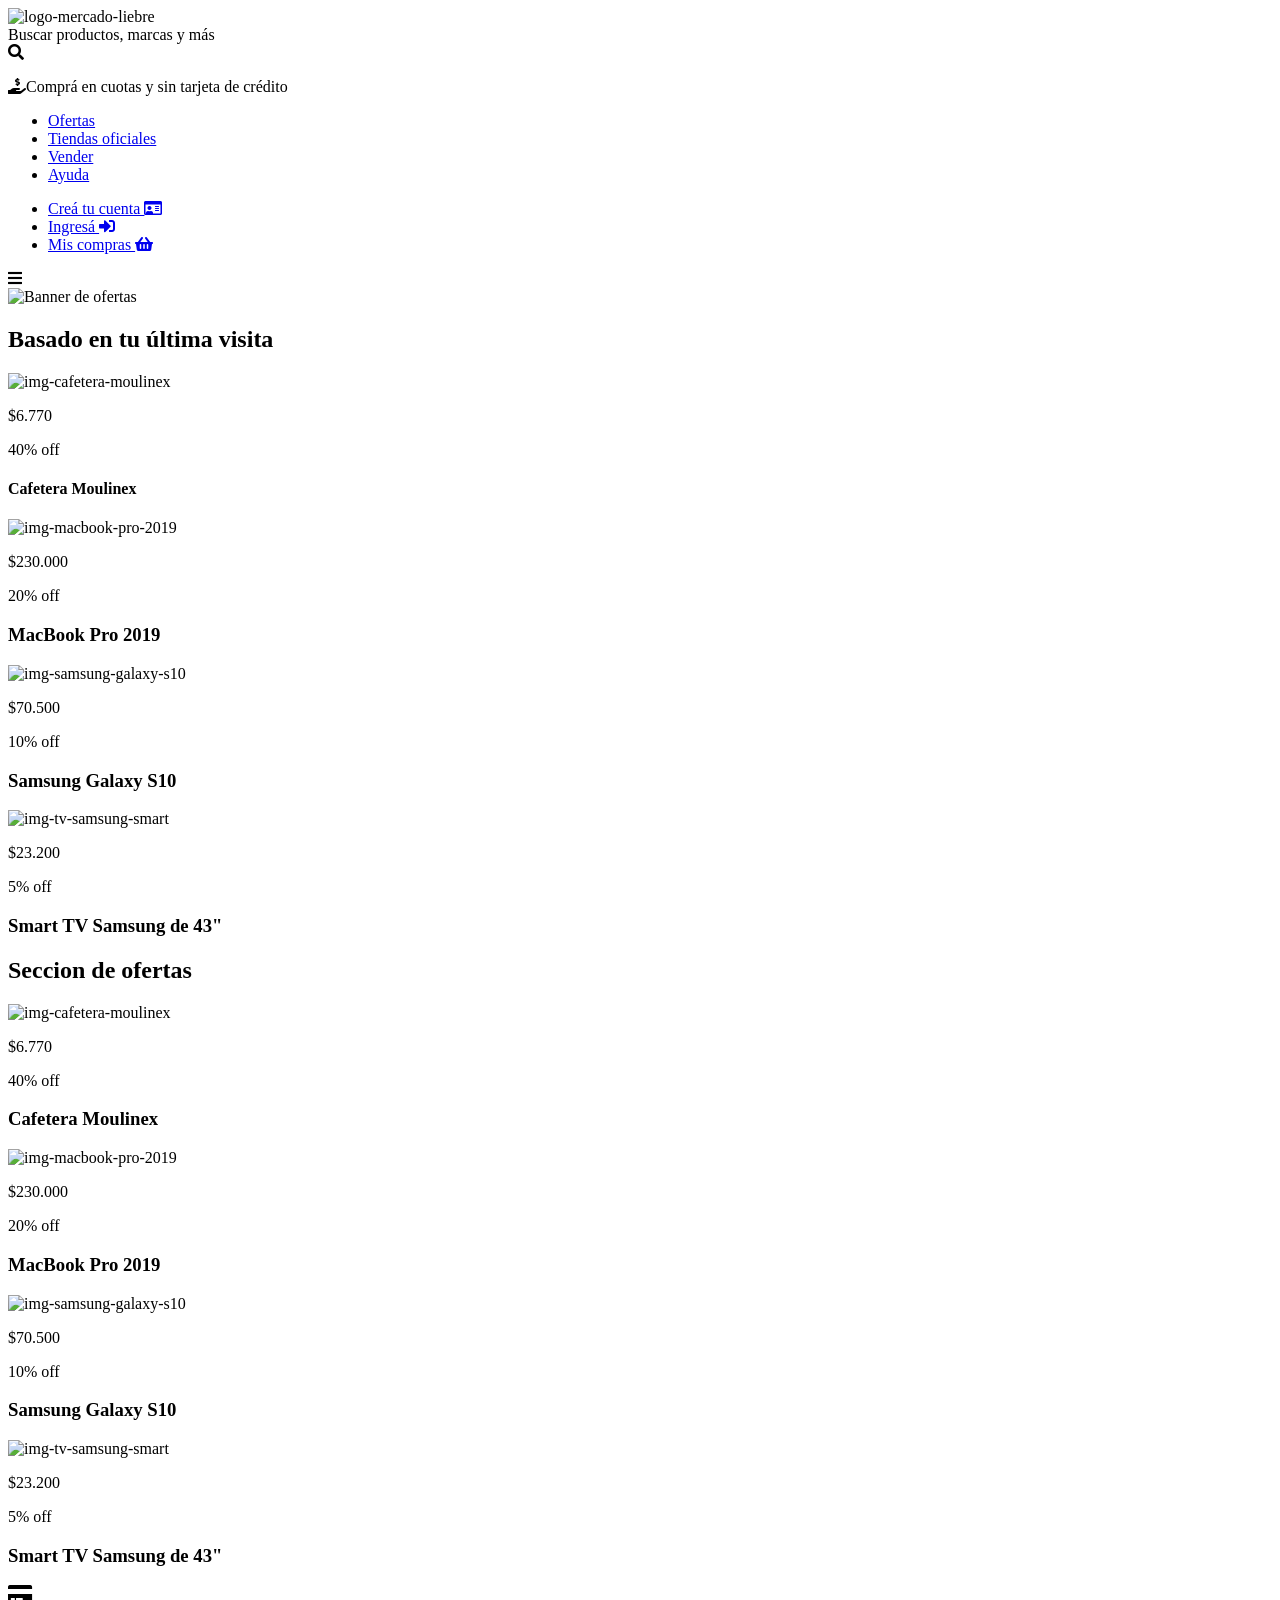
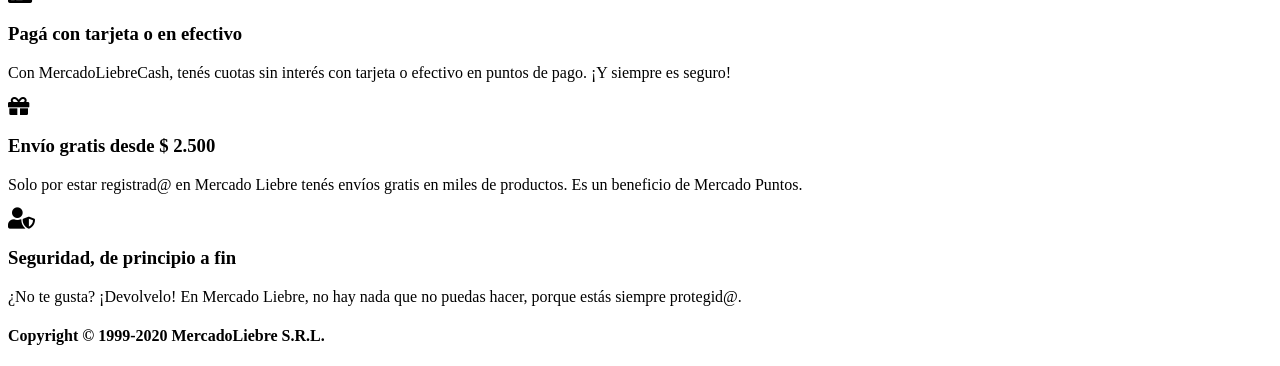
==== src/views/index.html @ 31820585 "modificado index.html y styles.css" ====
<!DOCTYPE html>
<html lang="en">
  <head>
    <meta charset="UTF-8">
    <meta name="viewport" content="width=device-width, initial-scale=1">
    <title>Mercado Liebre</title>
    <!-- ICONOS -->
    <link href="https://cdnjs.cloudflare.com/ajax/libs/font-awesome/5.15.3/css/all.min.css" rel="stylesheet" /> 
    <!-- GOOGLE FONTS -->
    <link rel="preconnect" href="https://fonts.googleapis.com"> 
    <link rel="preconnect" href="https://fonts.gstatic.com" crossorigin>
    <!-- FUENTE ROBOTO -->
    <link href="https://fonts.googleapis.com/css2?family=Roboto:wght@100;300;400&display=swap" rel="stylesheet">
    <!-- ESTILOS PROPIOS -->
    <link rel="stylesheet" href="/css/styles.css"> 
  </head>
  <body>
    <header class="main-header">
      <div class="top-header">
        <img src="/images/logo-mercado-liebre.svg" alt="logo-mercado-liebre" class="logo">
        <div class="form" action="#" method="GET">
          <div class="input">Buscar productos, marcas y más <div class="submit"><i class="fa fa-search"></i></div></div>
          
      </div>
        <p><i class="fas fa-hand-holding-usd"></i>Comprá en cuotas y sin tarjeta de crédito</p>
      </div>
      <nav class="main-navbar">
        <ul class="left-navbar">
          <li><a href="#">Ofertas</a></li>
          <li><a href="#">Tiendas oficiales</a></li>
          <li><a href="#">Vender</a></li>
          <li><a href="#">Ayuda</a></li>
        </ul>
        <ul class="rigth-navbar">
          <li><a href="/register">Creá tu cuenta <i class="far fa-id-card"></i></a></li>
          <li><a href="/login">Ingresá <i class="fas fa-sign-in-alt"></i></a></li>
          <li><a href="#">Mis compras <i class="fas fa-shopping-basket"></i></a></li>
        </ul>
      </nav>
      <div class="burger-menu">
        <i class="fa fa-bars burger"></i>
      </div>
    </header>
    <section class="banner">
      <img src="/images/img-home-banner.jpg" alt="Banner de ofertas">
    </section>
    <main>
      <section class="last-visit">
        <h2>Basado en tu última visita</h2>
        <div class="products">
          <img src="/images/img-cafetera-moulinex.jpg" alt="img-cafetera-moulinex">
          <div>
            <p class="price">$6.770</p>   
            <p>40% off</p>
            <h4>Cafetera Moulinex</h4>
          </div>
          <img src="/images/img-macbook-pro-2019.jpg" alt="img-macbook-pro-2019">
          <div>
            <p>$230.000</p>
            <p>20% off</p>
            <h3>
              MacBook Pro 2019
            </h3>
          </div>
          <img src="/images/img-samsung-galaxy-s10.jpg" alt="img-samsung-galaxy-s10">
          <div>
            <p>$70.500</p>
            <p>10% off</p>
            <h3>
              Samsung Galaxy S10
            </h3>
          </div>
          <img src="/images/img-tv-samsung-smart.jpg" alt="img-tv-samsung-smart">
          <div>
            <p>$23.200</p>
            <p>5% off</p>
            <h3>
              Smart TV Samsung de 43"
            </h3>
          </div>
        </div>
      </section>
        <h2>
          Seccion de ofertas
        </h2>
        <img src="/images/img-cafetera-moulinex.jpg" alt="img-cafetera-moulinex">
        <div>
          <p>$6.770</p>
          <p>40% off</p>
          <h3>
            Cafetera Moulinex
          </h3>
        </div>
        <img src="/images/img-macbook-pro-2019.jpg" alt="img-macbook-pro-2019">
        <div>
          <p>$230.000</p>
          <p>20% off</p>
          <h3>
            MacBook Pro 2019
          </h3>
        </div>
        <img src="/images/img-samsung-galaxy-s10.jpg" alt="img-samsung-galaxy-s10">
        <div>
          <p>$70.500</p>
          <p>10% off</p>
          <h3>
            Samsung Galaxy S10
          </h3>
        </div>
        <img src="/images/img-tv-samsung-smart.jpg" alt="img-tv-samsung-smart">
        <div>
          <p>$23.200</p>
          <p>5% off</p>
          <h3>
            Smart TV Samsung de 43"
          </h3>
        </div>
      <section>
      </section>
    </main>
    <footer>
      <section>
        <i class="fas fa-credit-card fa-lg"></i>
        <h3>
          Pagá con tarjeta o en efectivo
        </h3>
        <p>
          Con MercadoLiebreCash, tenés cuotas sin interés con tarjeta o efectivo en puntos de pago. ¡Y siempre es seguro!
        </p>
      </section>
      <section>
        <i class="fas fa-gift fa-lg"></i>
        <h3>
          Envío gratis desde $ 2.500
        </h3>
        <p>
          Solo por estar registrad@ en Mercado Liebre tenés envíos gratis en miles de
  productos. Es un beneficio de Mercado Puntos.
        </p>
      </section>
      <section>
        <i class="fas fa-user-shield fa-lg"></i>
        <h3>
          Seguridad, de principio a fin
        </h3>
        <p>
          ¿No te gusta? ¡Devolvelo! En Mercado Liebre, no hay nada que no puedas hacer,
  porque estás siempre protegid@.
        </p>
      </section>
      <section>
        <h4>
          Copyright © 1999-2020 MercadoLiebre S.R.L.
        </h4>
      </section>
    </footer>
  </body>
</html>
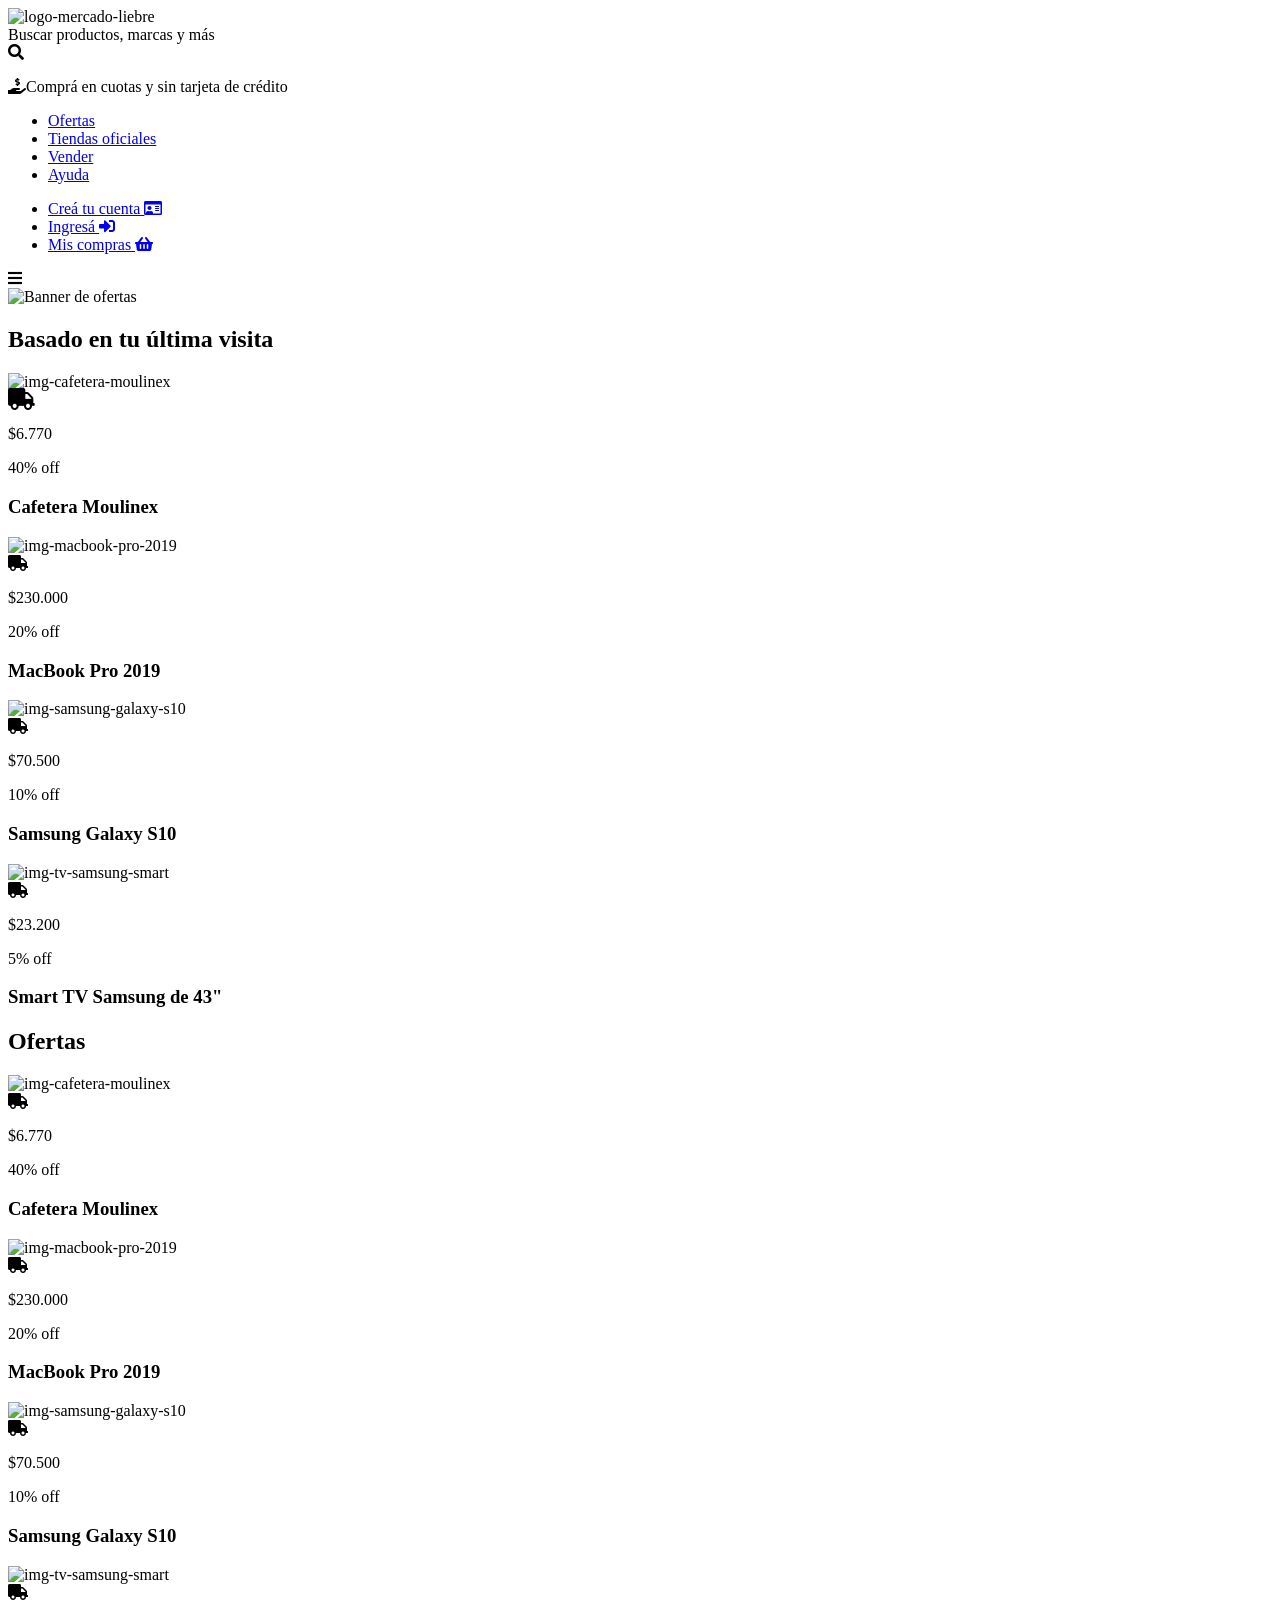
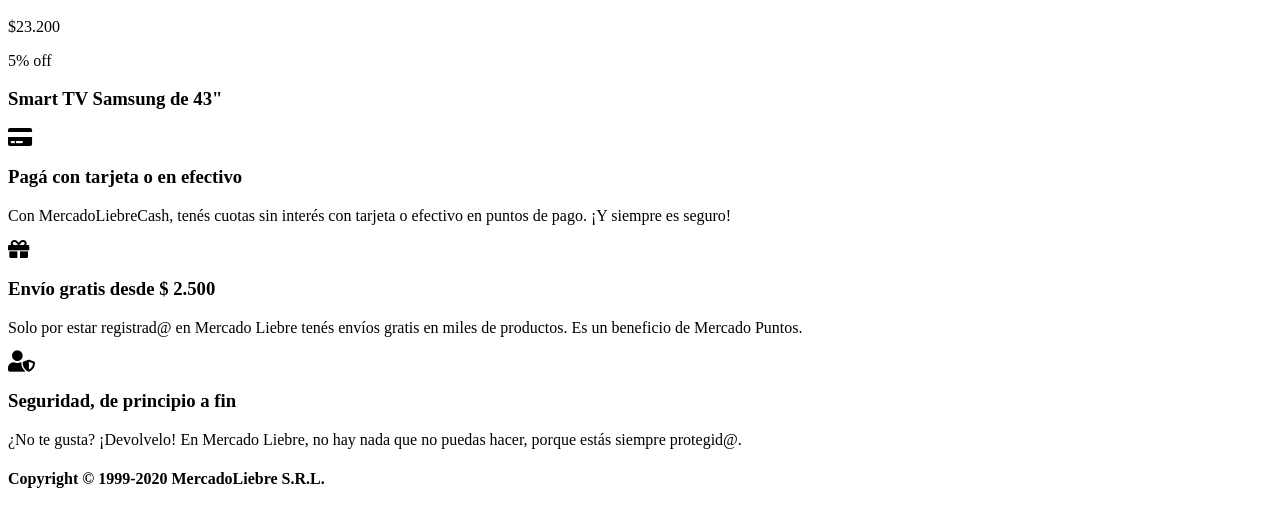
==== commit fc60fee8: "modificado index.html y styles.css" ====
--- a/src/views/index.html
+++ b/src/views/index.html
@@ -20,8 +20,7 @@
         <img src="/images/logo-mercado-liebre.svg" alt="logo-mercado-liebre" class="logo">
         <div class="form" action="#" method="GET">
           <div class="input">Buscar productos, marcas y más <div class="submit"><i class="fa fa-search"></i></div></div>
-          
-      </div>
+          </div>
         <p><i class="fas fa-hand-holding-usd"></i>Comprá en cuotas y sin tarjeta de crédito</p>
       </div>
       <nav class="main-navbar">
@@ -47,75 +46,113 @@
     <main>
       <section class="last-visit">
         <h2>Basado en tu última visita</h2>
-        <div class="products">
-          <img src="/images/img-cafetera-moulinex.jpg" alt="img-cafetera-moulinex">
-          <div>
-            <p class="price">$6.770</p>   
-            <p>40% off</p>
-            <h4>Cafetera Moulinex</h4>
+        <article>
+          <div class="main-article">
+            <img src="/images/img-cafetera-moulinex.jpg" alt="img-cafetera-moulinex">
+            <div class="product-description">
+              <i class="fas fa-truck fa-lg"></i>
+              <p class="price">$6.770</p>   
+              <p class="discount">40% off</p>
+              <h3>Cafetera Moulinex</h3>
+            </div>
           </div>
-          <img src="/images/img-macbook-pro-2019.jpg" alt="img-macbook-pro-2019">
-          <div>
-            <p>$230.000</p>
-            <p>20% off</p>
-            <h3>
-              MacBook Pro 2019
-            </h3>
+        </article>
+        <article>
+          <div class="main-article">
+            <img src="/images/img-macbook-pro-2019.jpg" alt="img-macbook-pro-2019">
+            <div class="product-description">
+              <i class="fas fa-truck"></i>
+              <p class="price">$230.000</p>
+              <p class="discount">20% off</p>
+              <h3>
+                MacBook Pro 2019
+              </h3>
+            </div>
           </div>
-          <img src="/images/img-samsung-galaxy-s10.jpg" alt="img-samsung-galaxy-s10">
-          <div>
-            <p>$70.500</p>
-            <p>10% off</p>
-            <h3>
-              Samsung Galaxy S10
-            </h3>
+        </article>
+        <article>
+          <div class="main-article">
+            <img src="/images/img-samsung-galaxy-s10.jpg" alt="img-samsung-galaxy-s10">
+            <div class="product-description">
+              <i class="fas fa-truck"></i>
+              <p class="price">$70.500</p>
+              <p class="discount">10% off</p>
+              <h3>
+                Samsung Galaxy S10
+              </h3>
+            </div>
           </div>
-          <img src="/images/img-tv-samsung-smart.jpg" alt="img-tv-samsung-smart">
-          <div>
-            <p>$23.200</p>
-            <p>5% off</p>
-            <h3>
-              Smart TV Samsung de 43"
-            </h3>
+        </article>
+        <article>
+          <div class="main-article">
+            <img src="/images/img-tv-samsung-smart.jpg" alt="img-tv-samsung-smart">
+            <div class="product-description">
+              <i class="fas fa-truck"></i>
+              <p class="price">$23.200</p>
+              <p class="discount">5% off</p>
+              <h3>
+                Smart TV Samsung de 43"
+              </h3>
+            </div>
           </div>
-        </div>
+        </article>
       </section>
+      <section>
         <h2>
-          Seccion de ofertas
+          Ofertas
         </h2>
-        <img src="/images/img-cafetera-moulinex.jpg" alt="img-cafetera-moulinex">
-        <div>
-          <p>$6.770</p>
-          <p>40% off</p>
-          <h3>
-            Cafetera Moulinex
-          </h3>
-        </div>
-        <img src="/images/img-macbook-pro-2019.jpg" alt="img-macbook-pro-2019">
-        <div>
-          <p>$230.000</p>
-          <p>20% off</p>
-          <h3>
-            MacBook Pro 2019
-          </h3>
-        </div>
-        <img src="/images/img-samsung-galaxy-s10.jpg" alt="img-samsung-galaxy-s10">
-        <div>
-          <p>$70.500</p>
-          <p>10% off</p>
-          <h3>
-            Samsung Galaxy S10
-          </h3>
-        </div>
-        <img src="/images/img-tv-samsung-smart.jpg" alt="img-tv-samsung-smart">
-        <div>
-          <p>$23.200</p>
-          <p>5% off</p>
-          <h3>
-            Smart TV Samsung de 43"
-          </h3>
-        </div>
-      <section>
+        <article>
+          <div class="main-article">
+            <img src="/images/img-cafetera-moulinex.jpg" alt="img-cafetera-moulinex">
+            <div class="product-description">
+              <i class="fas fa-truck"></i>
+              <p class="price">$6.770</p>
+              <p class="discount">40% off</p>
+              <h3>
+                Cafetera Moulinex
+              </h3>
+            </div>
+          </div>
+        </article>
+        <article>
+          <div class="main-article">
+            <img src="/images/img-macbook-pro-2019.jpg" alt="img-macbook-pro-2019">
+            <div class="product-description">
+              <i class="fas fa-truck"></i>
+              <p class="price">$230.000</p>
+              <p class="discount">20% off</p>
+              <h3>
+                MacBook Pro 2019
+              </h3>
+            </div>
+          </div>
+        </article>
+        <article>
+          <div class="main-article">
+            <img src="/images/img-samsung-galaxy-s10.jpg" alt="img-samsung-galaxy-s10">
+            <div class="product-description">
+              <i class="fas fa-truck"></i>
+              <p class="price">$70.500</p>
+              <p class="discount">10% off</p>
+              <h3>
+                Samsung Galaxy S10
+              </h3>
+            </div>
+          </div>
+        </article>
+        <article>
+          <div class="main-article">
+            <img src="/images/img-tv-samsung-smart.jpg" alt="img-tv-samsung-smart">
+            <div class="product-description">
+              <i class="fas fa-truck"></i>
+              <p class="price">$23.200</p>
+              <p class="discount">5% off</p>
+              <h3>
+                Smart TV Samsung de 43"
+              </h3>
+            </div>
+          </div>
+        </article>
       </section>
     </main>
     <footer>
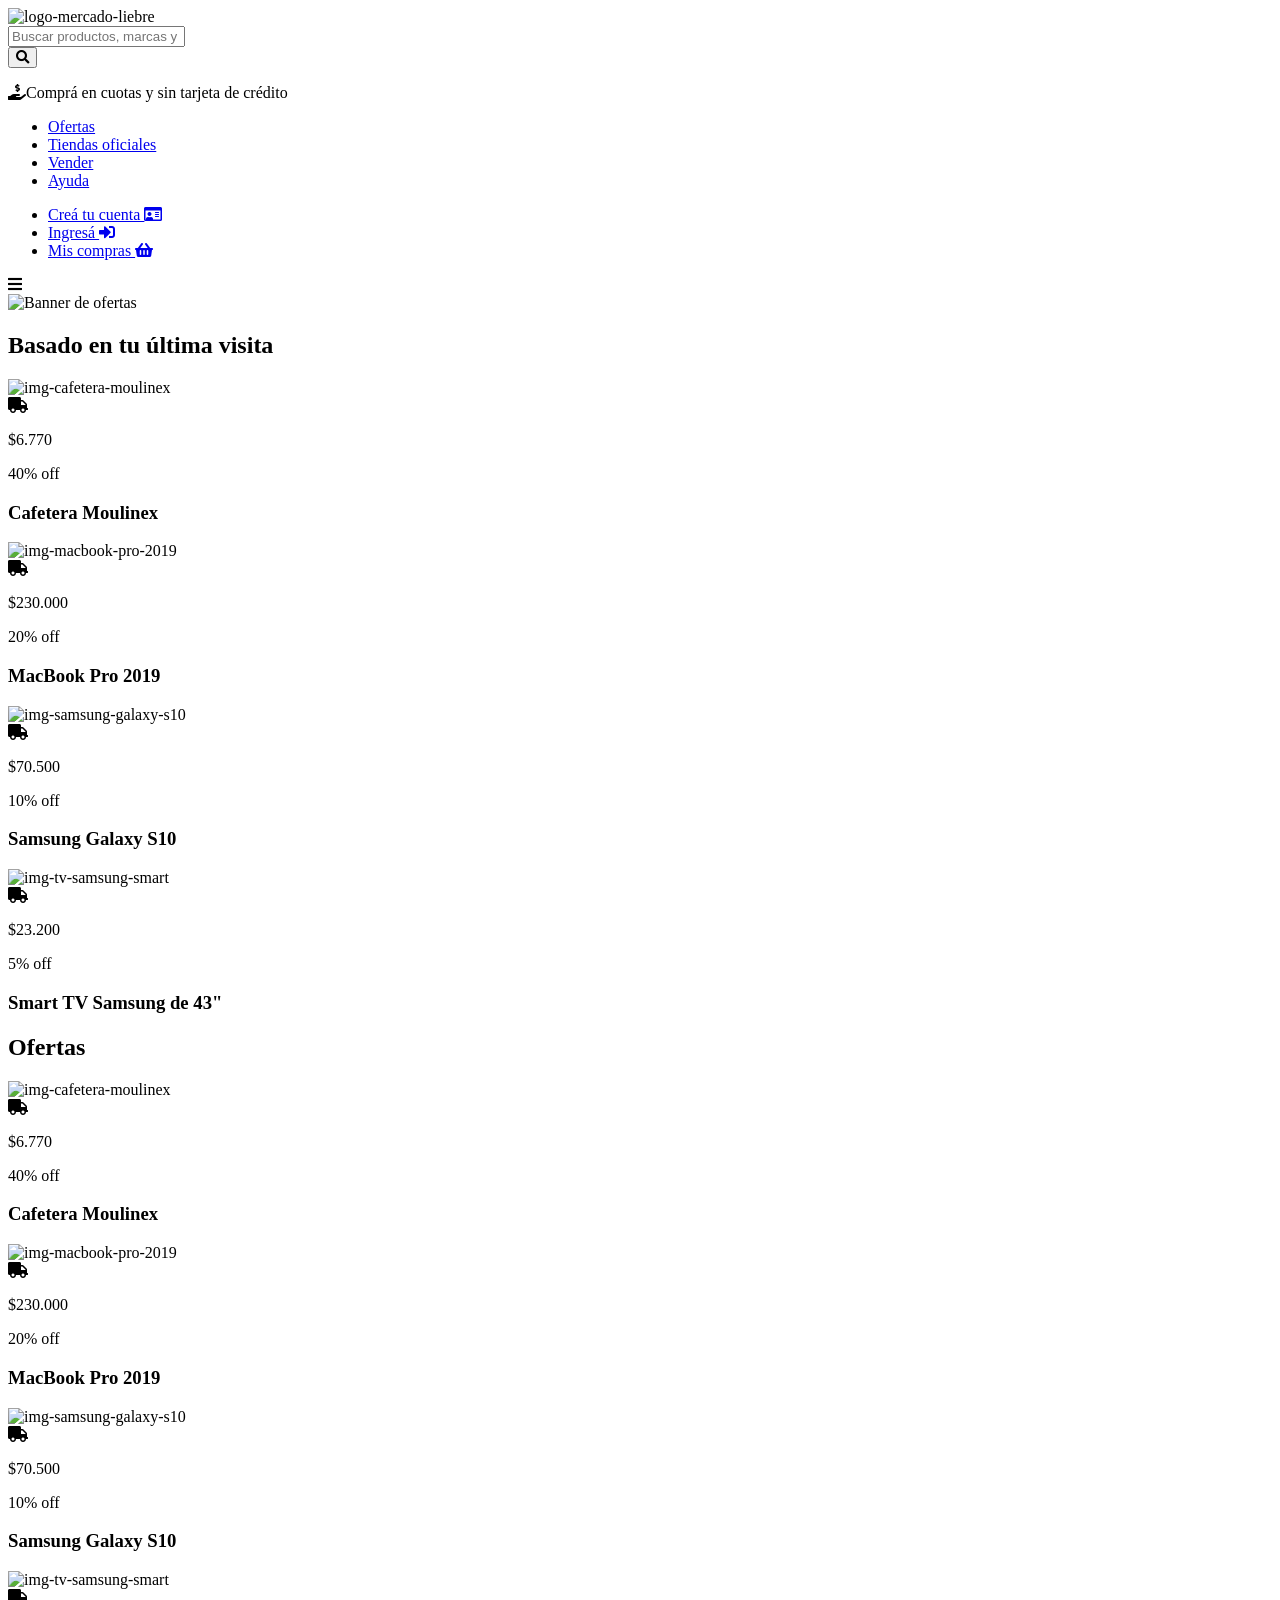
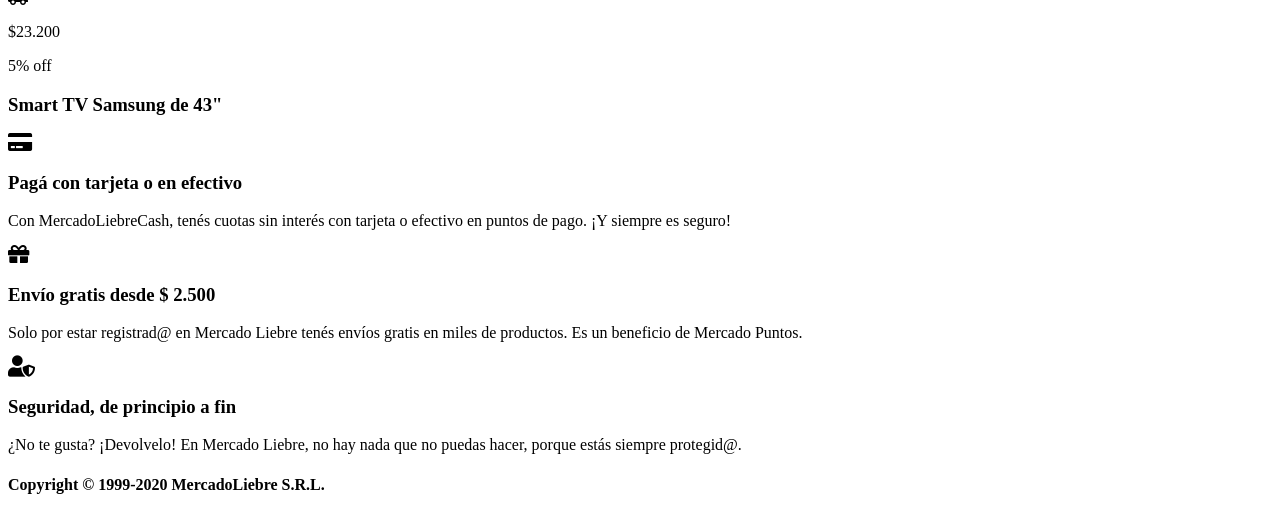
==== commit 830387eb: "modifico login.html register.html y styles.css" ====
--- a/src/views/index.html
+++ b/src/views/index.html
@@ -15,22 +15,23 @@
     <link rel="stylesheet" href="/css/styles.css"> 
   </head>
   <body>
-    <header class="main-header">
+    <header>
       <div class="top-header">
         <img src="/images/logo-mercado-liebre.svg" alt="logo-mercado-liebre" class="logo">
         <div class="form" action="#" method="GET">
-          <div class="input">Buscar productos, marcas y más <div class="submit"><i class="fa fa-search"></i></div></div>
+          <div><input type="text" placeholder="Buscar productos, marcas y más"></div>
+          <button type="submit"><div class="submit"><i class="fa fa-search"></i></div></button>
           </div>
         <p><i class="fas fa-hand-holding-usd"></i>Comprá en cuotas y sin tarjeta de crédito</p>
       </div>
       <nav class="main-navbar">
-        <ul class="left-navbar">
+        <ul class="site-navbar">
           <li><a href="#">Ofertas</a></li>
           <li><a href="#">Tiendas oficiales</a></li>
           <li><a href="#">Vender</a></li>
           <li><a href="#">Ayuda</a></li>
         </ul>
-        <ul class="rigth-navbar">
+        <ul class="login-navbar">
           <li><a href="/register">Creá tu cuenta <i class="far fa-id-card"></i></a></li>
           <li><a href="/login">Ingresá <i class="fas fa-sign-in-alt"></i></a></li>
           <li><a href="#">Mis compras <i class="fas fa-shopping-basket"></i></a></li>
@@ -44,13 +45,13 @@
       <img src="/images/img-home-banner.jpg" alt="Banner de ofertas">
     </section>
     <main>
+      <h2>Basado en tu última visita</h2>
       <section class="last-visit">
-        <h2>Basado en tu última visita</h2>
         <article>
           <div class="main-article">
             <img src="/images/img-cafetera-moulinex.jpg" alt="img-cafetera-moulinex">
             <div class="product-description">
-              <i class="fas fa-truck fa-lg"></i>
+              <i class="fas fa-truck"></i>
               <p class="price">$6.770</p>   
               <p class="discount">40% off</p>
               <h3>Cafetera Moulinex</h3>
@@ -97,10 +98,8 @@
           </div>
         </article>
       </section>
-      <section>
-        <h2>
-          Ofertas
-        </h2>
+      <h2>Ofertas</h2>
+      <section class="offers">
         <article>
           <div class="main-article">
             <img src="/images/img-cafetera-moulinex.jpg" alt="img-cafetera-moulinex">
